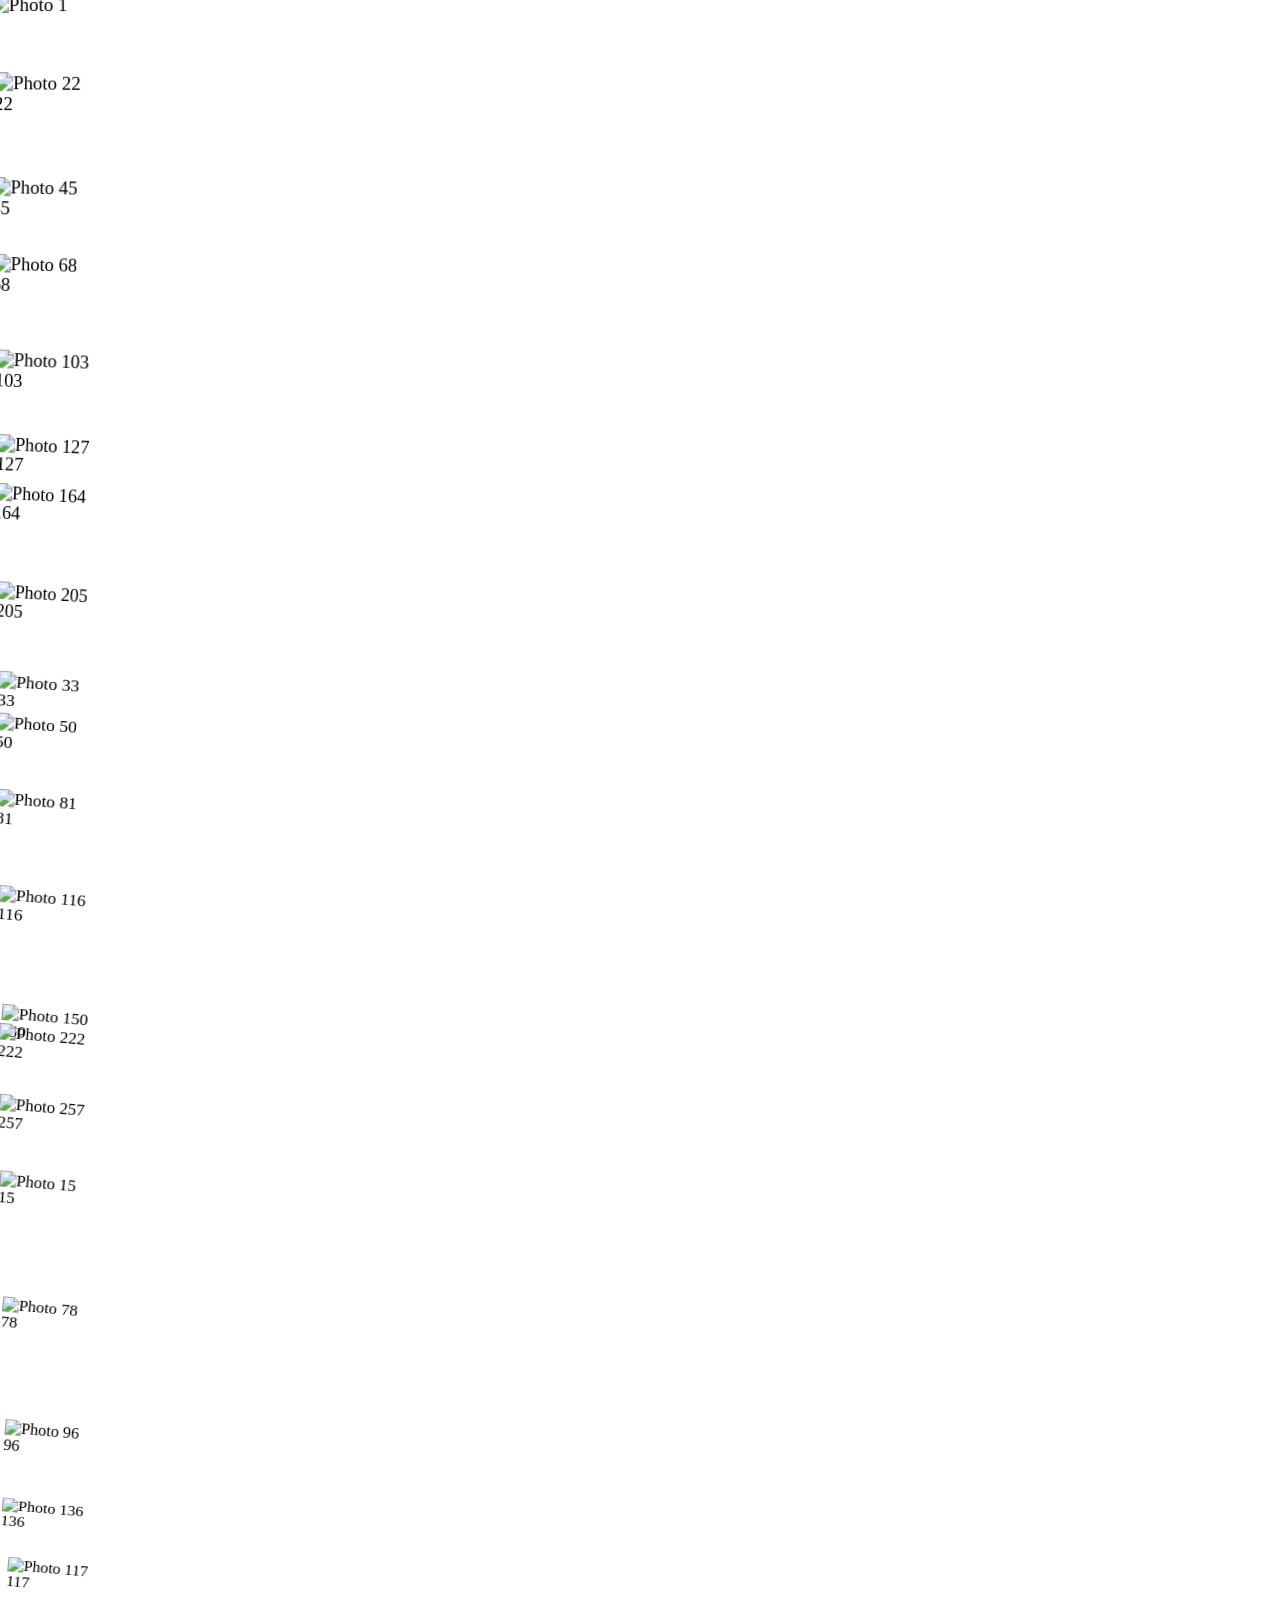
==== index.html @ 3340fa9d "Update and rename test2.html to index.html" ====
<!DOCTYPE html>
<html lang="ko">
<head>
    <meta charset="UTF-8">
    <meta name="viewport" content="width=device-width, initial-scale=1.0">
    <title>인터랙티브 포토 갤러리</title>
   
</head>
<body>
    <div class="loading">갤러리를 준비중입니다...</div>
    <div class="custom-cursor"></div>
    
    <div class="container">
        <div class="background"></div>
        <div class="photo-container" id="photoContainer">
            <!-- 사진들이 여기에 동적으로 추가됩니다 -->
        </div>
    </div>

    <script>
        // 샘플 이미지 데이터 (실제로는 여러분의 이미지로 교체해주세요)
        const photos = [
            { src: 'https://picsum.photos/120/90?random=1', number: 1 },
            { src: 'https://picsum.photos/100/120?random=2', number: 22 },
            { src: 'https://picsum.photos/110/80?random=3', number: 45 },
            { src: 'https://picsum.photos/90/110?random=4', number: 68 },
            { src: 'https://picsum.photos/130/95?random=5', number: 103 },
            { src: 'https://picsum.photos/105/125?random=6', number: 127 },
            { src: 'https://picsum.photos/125/85?random=7', number: 164 },
            { src: 'https://picsum.photos/95/105?random=8', number: 205 },
            { src: 'https://picsum.photos/115/95?random=9', number: 33 },
            { src: 'https://picsum.photos/100/100?random=10', number: 50 },
            { src: 'https://picsum.photos/120/110?random=11', number: 81 },
            { src: 'https://picsum.photos/110/90?random=12', number: 116 },
            { src: 'https://picsum.photos/105/115?random=13', number: 150 },
            { src: 'https://picsum.photos/125/100?random=14', number: 222 },
            { src: 'https://picsum.photos/90/120?random=15', number: 257 },
            { src: 'https://picsum.photos/135/85?random=16', number: 15 },
            { src: 'https://picsum.photos/100/95?random=17', number: 78 },
            { src: 'https://picsum.photos/115/105?random=18', number: 96 },
            { src: 'https://picsum.photos/95/125?random=19', number: 117 },
            { src: 'https://picsum.photos/120/80?random=20', number: 136 }
        ];

        let mouseX = 0;
        let mouseY = 0;
        let currentX = 0;
        let currentY = 0;

        // DOM 요소들
        const photoContainer = document.getElementById('photoContainer');
        const background = document.querySelector('.background');
        const cursor = document.querySelector('.custom-cursor');
        const loading = document.querySelector('.loading');

        // 사진 생성 함수
        function createPhoto(photoData, index) {
            const photo = document.createElement('div');
            photo.className = 'photo';
            
            // 3D 공간에서의 랜덤 위치 설정
            const x = Math.random() * (window.innerWidth - 150);
            const y = Math.random() * (window.innerHeight - 150);
            const z = Math.random() * 300 - 150; // -150px ~ 150px 깊이
            
            photo.style.left = x + 'px';
            photo.style.top = y + 'px';
            photo.style.width = photoData.src.includes('120/90') ? '120px' : 
                              photoData.src.includes('100/120') ? '100px' : '110px';
            photo.style.height = photoData.src.includes('120/90') ? '90px' : 
                               photoData.src.includes('100/120') ? '120px' : '90px';
            
            // 초기 3D 변환 적용
            photo.style.transform = `translateZ(${z}px) rotateY(${Math.random() * 20 - 10}deg) rotateX(${Math.random() * 10 - 5}deg)`;
            
            photo.innerHTML = `
                <img src="${photoData.src}" alt="Photo ${photoData.number}" loading="lazy">
                <div class="photo-number">${photoData.number}</div>
            `;
            
            // 각 사진마다 다른 움직임 속도와 3D 속성 설정
            photo.dataset.speed = (Math.random() * 0.8 + 0.4).toFixed(2);
            photo.dataset.initialZ = z;
            photo.dataset.rotateSpeed = (Math.random() * 0.5 + 0.2).toFixed(2);
            
            return photo;
        }

        // 사진들을 DOM에 추가
        function initializePhotos() {
            photos.forEach((photoData, index) => {
                const photo = createPhoto(photoData, index);
                photoContainer.appendChild(photo);
            });
            
            // 로딩 메시지 제거
            setTimeout(() => {
                loading.style.display = 'none';
            }, 1000);
        }

        // 마우스 움직임 처리
        function handleMouseMove(e) {
            mouseX = e.clientX;
            mouseY = e.clientY;
            
            // 커스텀 커서 위치 업데이트
            cursor.style.left = mouseX - 10 + 'px';
            cursor.style.top = mouseY - 10 + 'px';
        }

        // 애니메이션 루프
        function animate() {
            // 부드러운 움직임을 위한 보간
            currentX += (mouseX - currentX) * 0.03;
            currentY += (mouseY - currentY) * 0.03;
            
            // 배경 3D 움직임
            const bgMoveX = (currentX - window.innerWidth / 2) * 0.05;
            const bgMoveY = (currentY - window.innerHeight / 2) * 0.05;
            const bgRotateY = (currentX - window.innerWidth / 2) * 0.02;
            const bgRotateX = -(currentY - window.innerHeight / 2) * 0.01;
            
            background.style.transform = `
                translate3d(${bgMoveX}px, ${bgMoveY}px, 0px) 
                rotateX(${bgRotateX}deg) 
                rotateY(${bgRotateY}deg)
            `;
            
            // 각 사진들의 3D 패럴랙스 효과
            const allPhotos = document.querySelectorAll('.photo');
            allPhotos.forEach((photo, index) => {
                const speed = parseFloat(photo.dataset.speed);
                const rotateSpeed = parseFloat(photo.dataset.rotateSpeed);
                const initialZ = parseFloat(photo.dataset.initialZ);
                const rect = photo.getBoundingClientRect();
                const centerX = rect.left + rect.width / 2;
                const centerY = rect.top + rect.height / 2;
                
                // 마우스와의 거리에 따른 3D 움직임 계산
                const deltaX = (currentX - centerX) * speed * 0.15;
                const deltaY = (currentY - centerY) * speed * 0.15;
                const deltaZ = Math.sin((currentX + currentY + index * 100) * 0.001) * 50;
                
                // 3D 회전 효과 (더 강화)
                const rotateX = (currentY - centerY) * rotateSpeed * 0.03;
                const rotateY = (currentX - centerX) * rotateSpeed * 0.05;
                const rotateZ = Math.sin((currentX + index * 50) * 0.002) * 5;
                
                // 마우스 거리에 따른 스케일 효과
                const distance = Math.sqrt(
                    Math.pow(currentX - centerX, 2) + Math.pow(currentY - centerY, 2)
                );
                const maxDistance = Math.sqrt(Math.pow(window.innerWidth, 2) + Math.pow(window.innerHeight, 2));
                const scaleEffect = 1 + (1 - distance / maxDistance) * 0.2;
                
                photo.style.transform = `
                    translate3d(${deltaX}px, ${deltaY}px, ${initialZ + deltaZ}px) 
                    rotateX(${rotateX}deg) 
                    rotateY(${rotateY}deg)
                    rotateZ(${rotateZ}deg)
                    scale(${scaleEffect})
                `;
            });
            
            requestAnimationFrame(animate);
        }

        // 이벤트 리스너 등록
        document.addEventListener('mousemove', handleMouseMove);
        
        // 페이지 로드 시 초기화
        window.addEventListener('load', () => {
            initializePhotos();
            animate();
        });

        // 창 크기 변경 시 사진 위치 재조정
        window.addEventListener('resize', () => {
            const allPhotos = document.querySelectorAll('.photo');
            allPhotos.forEach(photo => {
                const x = Math.random() * (window.innerWidth - 150);
                const y = Math.random() * (window.innerHeight - 150);
                photo.style.left = x + 'px';
                photo.style.top = y + 'px';
            });
        });
    </script>
</body>
</html>
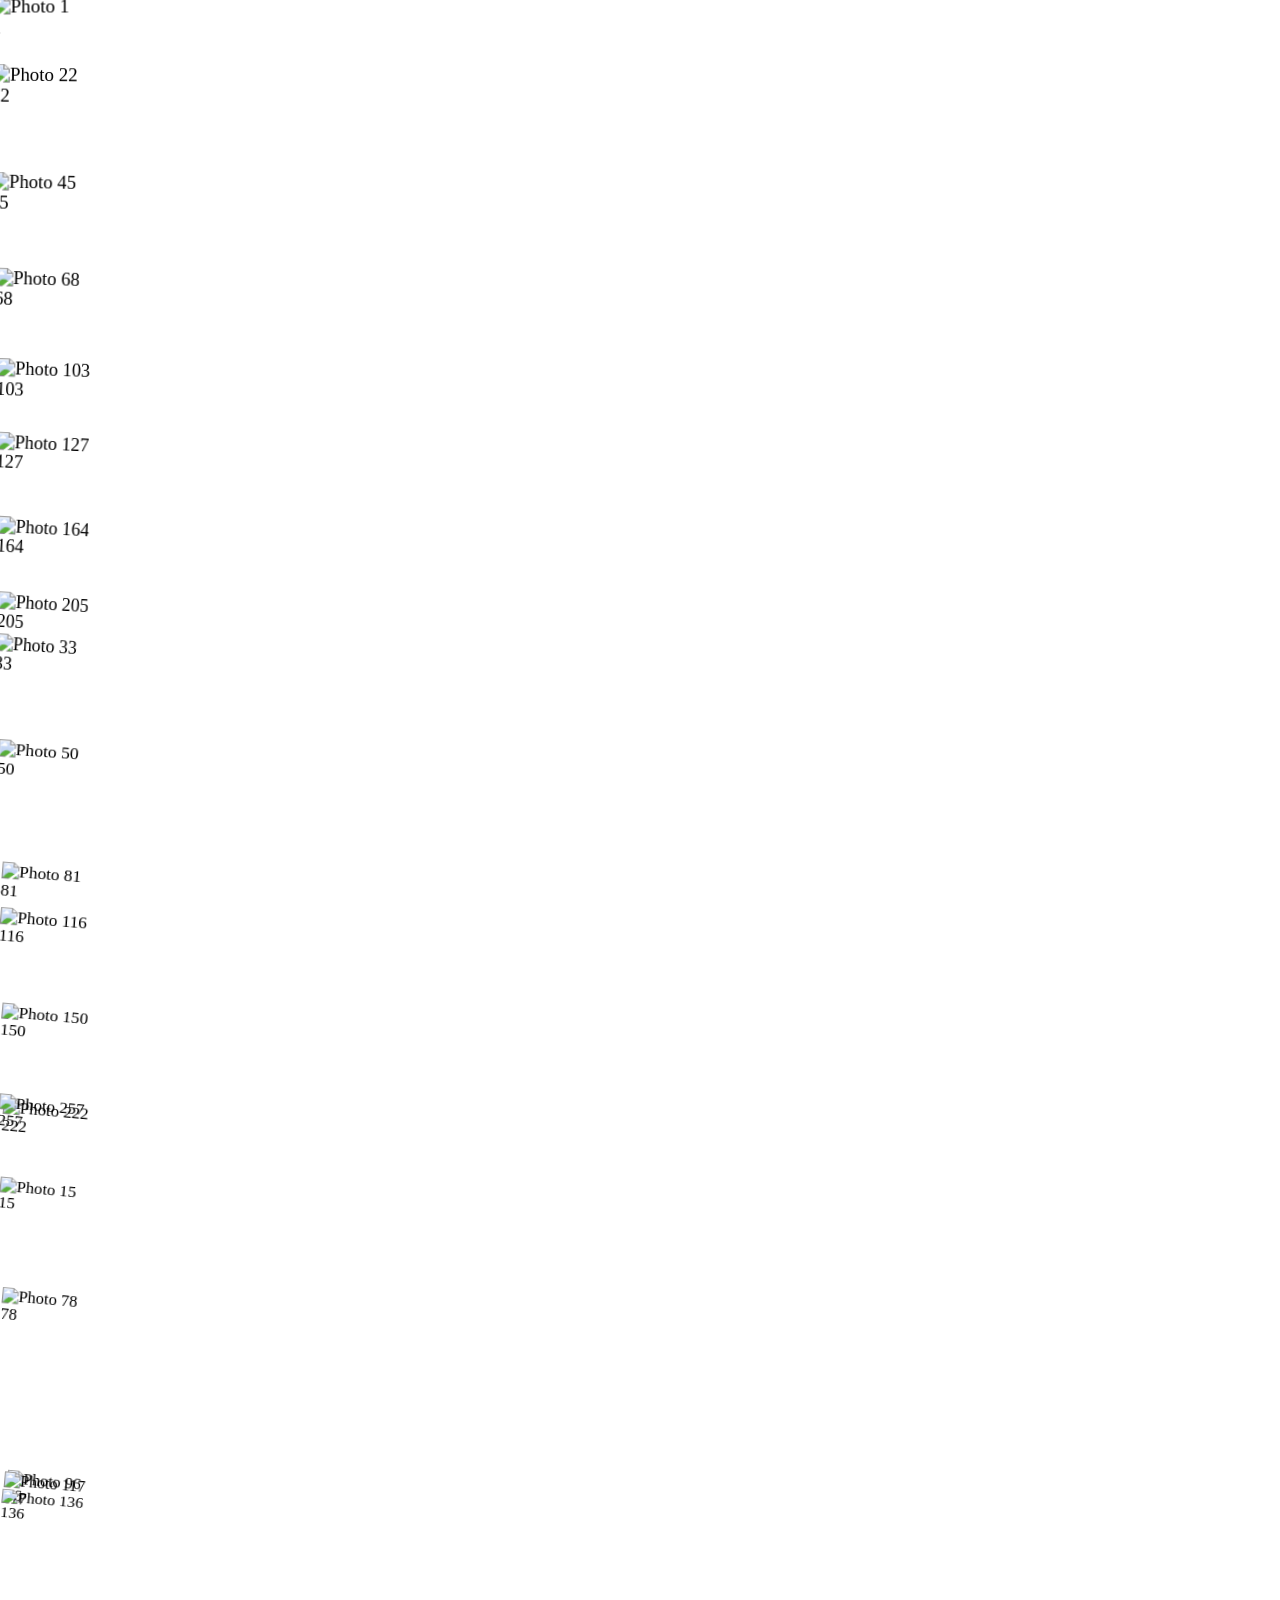
==== commit 26a00ac5: "Update index.html" ====
--- a/index.html
+++ b/index.html
@@ -3,11 +3,11 @@
 <head>
     <meta charset="UTF-8">
     <meta name="viewport" content="width=device-width, initial-scale=1.0">
-    <title>인터랙티브 포토 갤러리</title>
+    <title>supernormalgirls</title>
    
 </head>
 <body>
-    <div class="loading">갤러리를 준비중입니다...</div>
+    <div class="loading">...</div>
     <div class="custom-cursor"></div>
     
     <div class="container">
@@ -18,7 +18,7 @@
     </div>
 
     <script>
-        // 샘플 이미지 데이터 (실제로는 여러분의 이미지로 교체해주세요)
+        // 샘플 이미지 데이터
         const photos = [
             { src: 'https://picsum.photos/120/90?random=1', number: 1 },
             { src: 'https://picsum.photos/100/120?random=2', number: 22 },
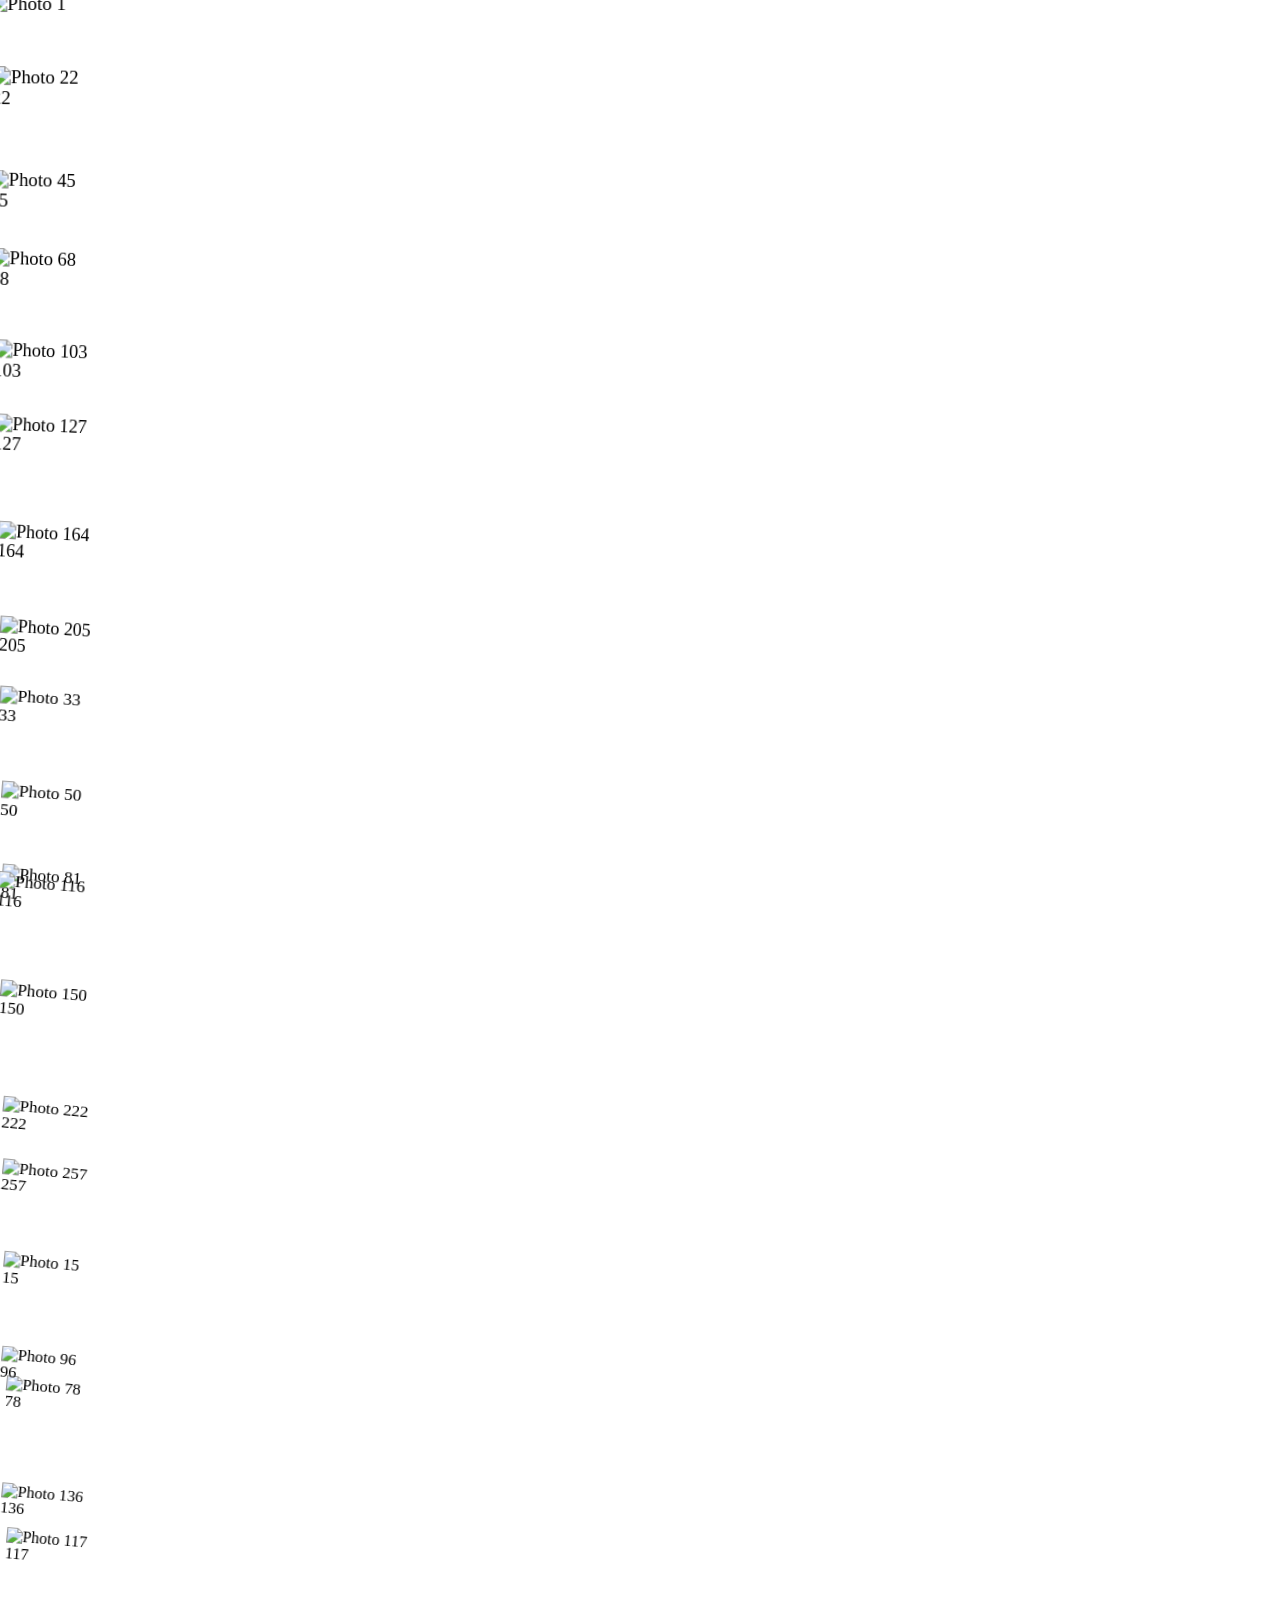
==== commit 1cebf066: "Update index.html" ====
--- a/index.html
+++ b/index.html
@@ -13,7 +13,7 @@
     <div class="container">
         <div class="background"></div>
         <div class="photo-container" id="photoContainer">
-            <!-- 사진들이 여기에 동적으로 추가됩니다 -->
+            <!-- 사진추가 -->
         </div>
     </div>
 
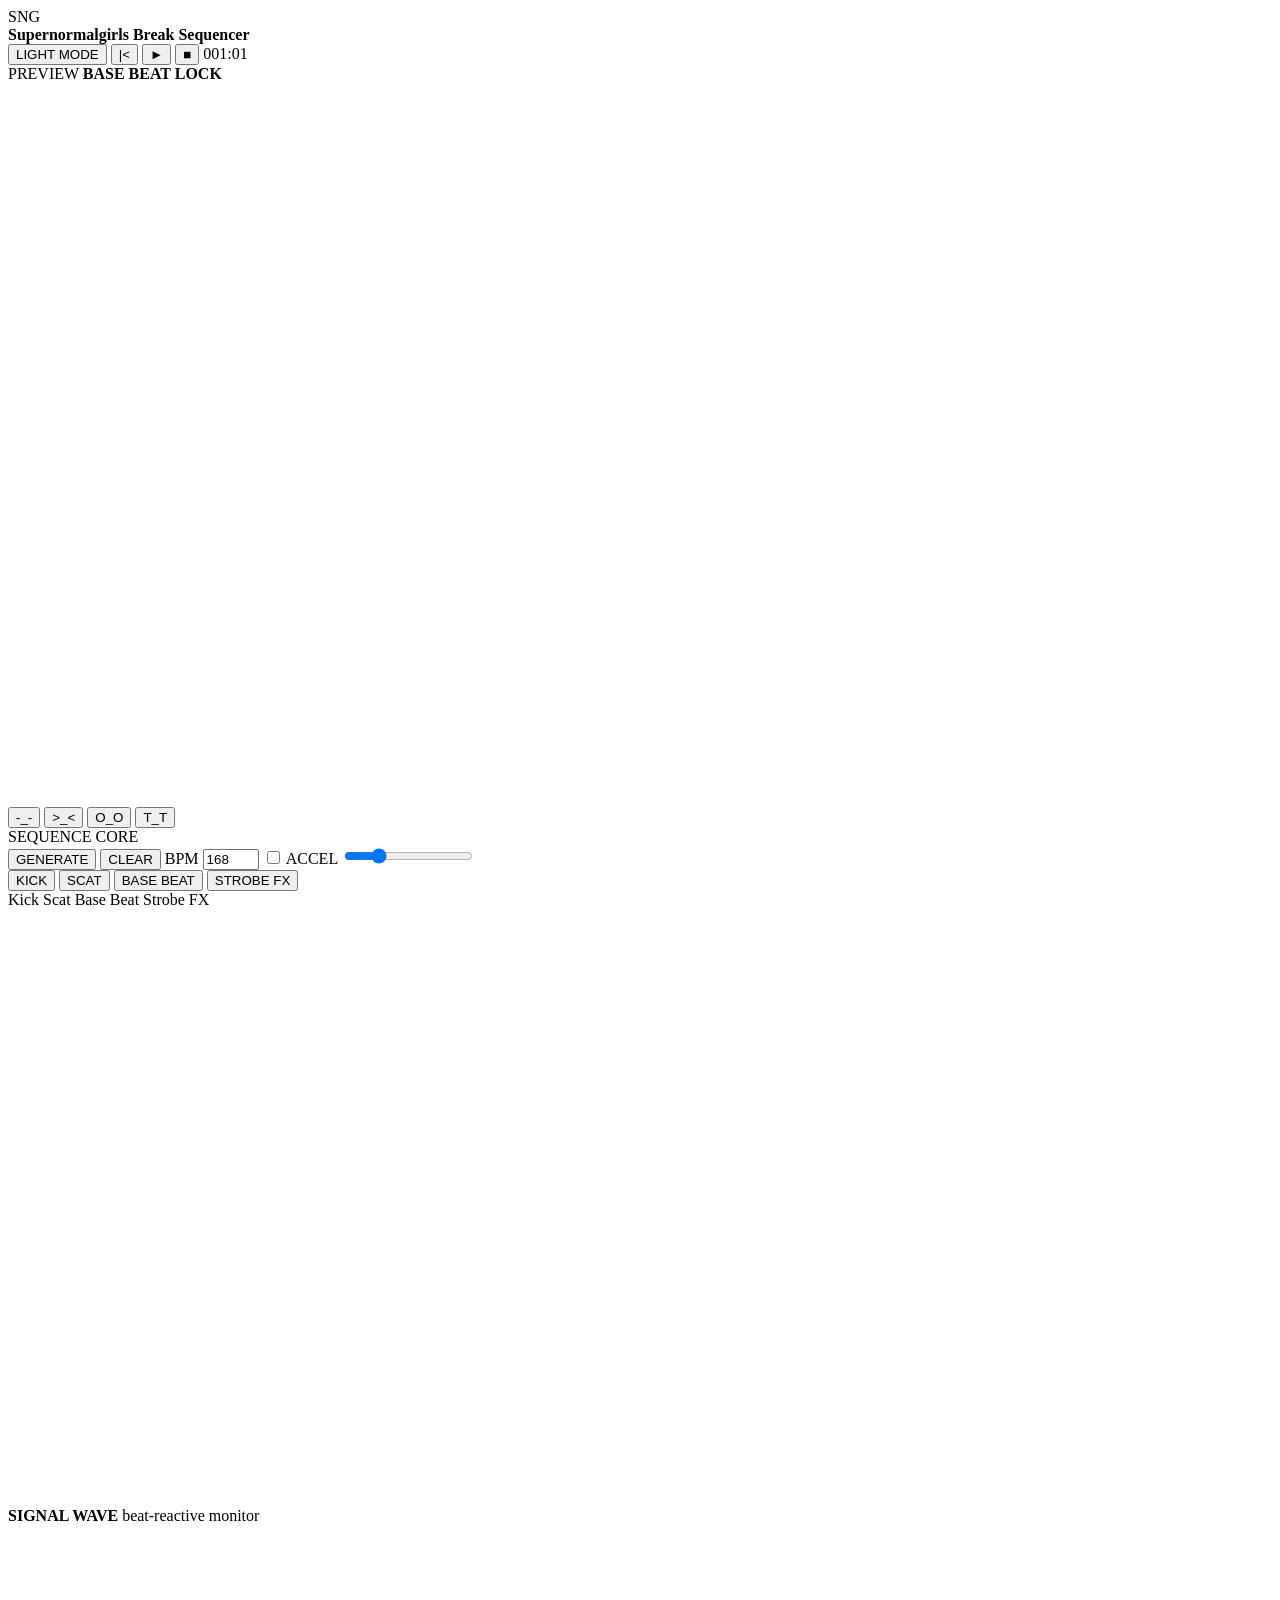
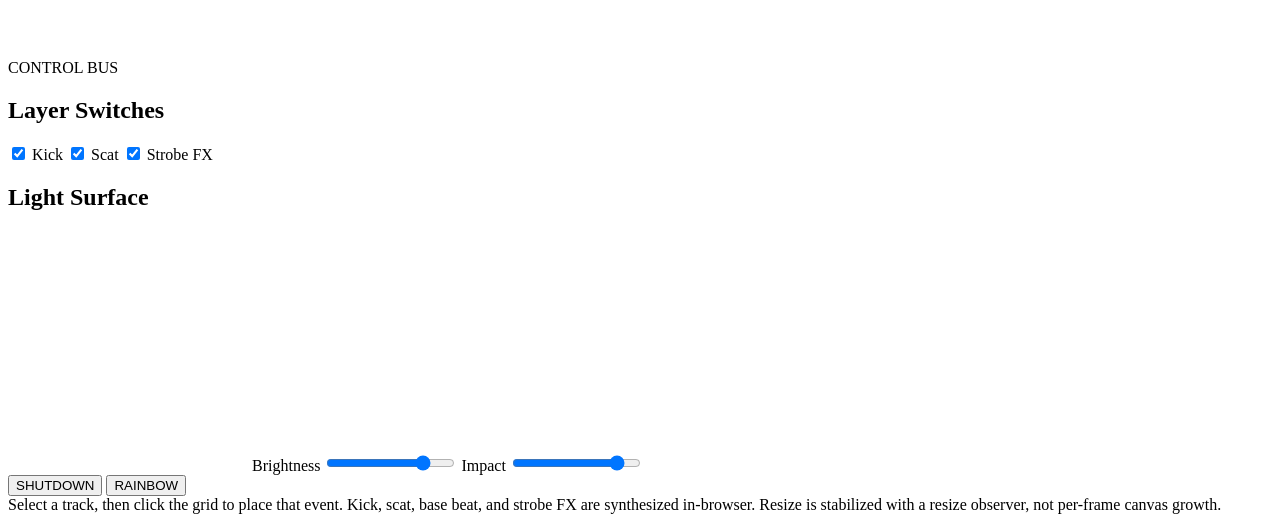
==== commit cb4f991c: "Update index.html" ====
--- a/index.html
+++ b/index.html
@@ -1,190 +1,127 @@
-<!DOCTYPE html>
+<!doctype html>
 <html lang="ko">
 <head>
-    <meta charset="UTF-8">
-    <meta name="viewport" content="width=device-width, initial-scale=1.0">
-    <title>supernormalgirls</title>
-   
+  <meta charset="utf-8">
+  <meta name="viewport" content="width=device-width, initial-scale=1">
+  <title>Supernormalgirls Break Sequencer</title>
+  <link rel="stylesheet" href="./styles.css">
 </head>
 <body>
-    <div class="loading">...</div>
-    <div class="custom-cursor"></div>
-    
-    <div class="container">
-        <div class="background"></div>
-        <div class="photo-container" id="photoContainer">
-            <!-- 사진추가 -->
+  <main class="app">
+    <header class="topbar">
+      <div class="brand">
+        <span class="mark">SNG</span>
+        <div>
+          <strong>Supernormalgirls Break Sequencer</strong>
         </div>
-    </div>
+      </div>
+      <div class="transport">
+        <button id="xpModeBtn" title="Light mode">LIGHT MODE</button>
+        <button id="rewindBtn" title="Rewind">|&lt;</button>
+        <button id="playBtn" class="primary icon-button" title="Play" aria-label="Play">&#9658;</button>
+        <button id="stopBtn" class="icon-button" title="Stop" aria-label="Stop">&#9632;</button>
+        <output id="timeReadout">001:01</output>
+      </div>
+    </header>
 
-    <script>
-        // 샘플 이미지 데이터
-        const photos = [
-            { src: 'https://picsum.photos/120/90?random=1', number: 1 },
-            { src: 'https://picsum.photos/100/120?random=2', number: 22 },
-            { src: 'https://picsum.photos/110/80?random=3', number: 45 },
-            { src: 'https://picsum.photos/90/110?random=4', number: 68 },
-            { src: 'https://picsum.photos/130/95?random=5', number: 103 },
-            { src: 'https://picsum.photos/105/125?random=6', number: 127 },
-            { src: 'https://picsum.photos/125/85?random=7', number: 164 },
-            { src: 'https://picsum.photos/95/105?random=8', number: 205 },
-            { src: 'https://picsum.photos/115/95?random=9', number: 33 },
-            { src: 'https://picsum.photos/100/100?random=10', number: 50 },
-            { src: 'https://picsum.photos/120/110?random=11', number: 81 },
-            { src: 'https://picsum.photos/110/90?random=12', number: 116 },
-            { src: 'https://picsum.photos/105/115?random=13', number: 150 },
-            { src: 'https://picsum.photos/125/100?random=14', number: 222 },
-            { src: 'https://picsum.photos/90/120?random=15', number: 257 },
-            { src: 'https://picsum.photos/135/85?random=16', number: 15 },
-            { src: 'https://picsum.photos/100/95?random=17', number: 78 },
-            { src: 'https://picsum.photos/115/105?random=18', number: 96 },
-            { src: 'https://picsum.photos/95/125?random=19', number: 117 },
-            { src: 'https://picsum.photos/120/80?random=20', number: 136 }
-        ];
+    <section class="main-grid">
+      <section class="preview-panel">
+        <div class="panel-head">
+          <span>PREVIEW</span>
+          <strong id="lightMode">BASE BEAT LOCK</strong>
+        </div>
+        <div class="preview-body">
+          <canvas id="stageCanvas" width="720" height="720" aria-label="character lighting preview"></canvas>
+          <div class="expression-bar" aria-label="expression controls">
+            <button class="expression-btn active" data-expression="normal">-_-</button>
+            <button class="expression-btn" data-expression="spark">&gt;_&lt;</button>
+            <button class="expression-btn" data-expression="shock">O_O</button>
+            <button class="expression-btn" data-expression="cry">T_T</button>
+          </div>
+        </div>
+      </section>
+      <div class="resize-handle" id="previewResize" role="separator" aria-label="resize preview panel"></div>
 
-        let mouseX = 0;
-        let mouseY = 0;
-        let currentX = 0;
-        let currentY = 0;
+      <section class="editor-panel">
+        <div class="panel-head sequence-head">
+          <span>SEQUENCE CORE</span>
+          <div class="sequence-tools">
+            <button id="randomizeBtn">GENERATE</button>
+            <button id="clearBtn">CLEAR</button>
+            <label>BPM <input id="bpmInput" type="number" min="70" max="240" value="168"></label>
+            <label><input id="accelerateOn" type="checkbox"> ACCEL</label>
+            <input id="accelerateRate" type="range" min="0" max="1" step="0.01" value="0.24" title="Acceleration rate">
+          </div>
+        </div>
+        <div class="track-tools" aria-label="track paint tools">
+          <button class="track-tool active" data-track="kick">KICK</button>
+          <button class="track-tool" data-track="scat">SCAT</button>
+          <button class="track-tool" data-track="beat">BASE BEAT</button>
+          <button class="track-tool" data-track="light">STROBE FX</button>
+        </div>
+        <div class="arrangement">
+          <div class="track-names">
+            <span>Kick</span>
+            <span>Scat</span>
+            <span>Base Beat</span>
+            <span>Strobe FX</span>
+          </div>
+          <canvas id="arrangeCanvas" width="1200" height="160"></canvas>
+        </div>
+        <div class="roll-wrap">
+          <div class="keys" id="keys"></div>
+          <canvas id="pianoCanvas" width="1160" height="430" aria-label="click or drag note grid"></canvas>
+        </div>
+        <div class="light-lane">
+          <div class="lane-label">
+            <strong>SIGNAL WAVE</strong>
+            <span>beat-reactive monitor</span>
+          </div>
+          <canvas id="automationCanvas" width="1160" height="130"></canvas>
+        </div>
+      </section>
 
-        // DOM 요소들
-        const photoContainer = document.getElementById('photoContainer');
-        const background = document.querySelector('.background');
-        const cursor = document.querySelector('.custom-cursor');
-        const loading = document.querySelector('.loading');
+      <aside class="control-panel">
+        <div class="panel-head">
+          <span>CONTROL BUS</span>
+        </div>
 
-        // 사진 생성 함수
-        function createPhoto(photoData, index) {
-            const photo = document.createElement('div');
-            photo.className = 'photo';
-            
-            // 3D 공간에서의 랜덤 위치 설정
-            const x = Math.random() * (window.innerWidth - 150);
-            const y = Math.random() * (window.innerHeight - 150);
-            const z = Math.random() * 300 - 150; // -150px ~ 150px 깊이
-            
-            photo.style.left = x + 'px';
-            photo.style.top = y + 'px';
-            photo.style.width = photoData.src.includes('120/90') ? '120px' : 
-                              photoData.src.includes('100/120') ? '100px' : '110px';
-            photo.style.height = photoData.src.includes('120/90') ? '90px' : 
-                               photoData.src.includes('100/120') ? '120px' : '90px';
-            
-            // 초기 3D 변환 적용
-            photo.style.transform = `translateZ(${z}px) rotateY(${Math.random() * 20 - 10}deg) rotateX(${Math.random() * 10 - 5}deg)`;
-            
-            photo.innerHTML = `
-                <img src="${photoData.src}" alt="Photo ${photoData.number}" loading="lazy">
-                <div class="photo-number">${photoData.number}</div>
-            `;
-            
-            // 각 사진마다 다른 움직임 속도와 3D 속성 설정
-            photo.dataset.speed = (Math.random() * 0.8 + 0.4).toFixed(2);
-            photo.dataset.initialZ = z;
-            photo.dataset.rotateSpeed = (Math.random() * 0.5 + 0.2).toFixed(2);
-            
-            return photo;
-        }
+        <section class="control-group">
+          <h2>Layer Switches</h2>
+          <label class="toggle-row">
+            <input id="kickOn" type="checkbox" checked>
+            <span>Kick</span>
+          </label>
+          <label class="toggle-row">
+            <input id="scatOn" type="checkbox" checked>
+            <span>Scat</span>
+          </label>
+          <label class="toggle-row">
+            <input id="lightCutOn" type="checkbox" checked>
+            <span>Strobe FX</span>
+          </label>
+        </section>
 
-        // 사진들을 DOM에 추가
-        function initializePhotos() {
-            photos.forEach((photoData, index) => {
-                const photo = createPhoto(photoData, index);
-                photoContainer.appendChild(photo);
-            });
-            
-            // 로딩 메시지 제거
-            setTimeout(() => {
-                loading.style.display = 'none';
-            }, 1000);
-        }
+        <section class="control-group">
+          <h2>Light Surface</h2>
+          <canvas id="colorWheel" width="240" height="240" aria-label="light color wheel"></canvas>
+          <label class="slider-row">Brightness <input id="lightPower" type="range" min="0" max="1" step="0.01" value="0.78"></label>
+          <label class="slider-row">Impact <input id="beatFlash" type="range" min="0" max="1" step="0.01" value="0.86"></label>
+          <div class="light-actions">
+            <button id="shutdownBtn" type="button">SHUTDOWN</button>
+            <button id="rainbowBtn" type="button">RAINBOW</button>
+          </div>
+        </section>
+      </aside>
+    </section>
 
-        // 마우스 움직임 처리
-        function handleMouseMove(e) {
-            mouseX = e.clientX;
-            mouseY = e.clientY;
-            
-            // 커스텀 커서 위치 업데이트
-            cursor.style.left = mouseX - 10 + 'px';
-            cursor.style.top = mouseY - 10 + 'px';
-        }
+    <footer class="status">
+      <span>Select a track, then click the grid to place that event.</span>
+      <span>Kick, scat, base beat, and strobe FX are synthesized in-browser.</span>
+      <span>Resize is stabilized with a resize observer, not per-frame canvas growth.</span>
+    </footer>
+  </main>
 
-        // 애니메이션 루프
-        function animate() {
-            // 부드러운 움직임을 위한 보간
-            currentX += (mouseX - currentX) * 0.03;
-            currentY += (mouseY - currentY) * 0.03;
-            
-            // 배경 3D 움직임
-            const bgMoveX = (currentX - window.innerWidth / 2) * 0.05;
-            const bgMoveY = (currentY - window.innerHeight / 2) * 0.05;
-            const bgRotateY = (currentX - window.innerWidth / 2) * 0.02;
-            const bgRotateX = -(currentY - window.innerHeight / 2) * 0.01;
-            
-            background.style.transform = `
-                translate3d(${bgMoveX}px, ${bgMoveY}px, 0px) 
-                rotateX(${bgRotateX}deg) 
-                rotateY(${bgRotateY}deg)
-            `;
-            
-            // 각 사진들의 3D 패럴랙스 효과
-            const allPhotos = document.querySelectorAll('.photo');
-            allPhotos.forEach((photo, index) => {
-                const speed = parseFloat(photo.dataset.speed);
-                const rotateSpeed = parseFloat(photo.dataset.rotateSpeed);
-                const initialZ = parseFloat(photo.dataset.initialZ);
-                const rect = photo.getBoundingClientRect();
-                const centerX = rect.left + rect.width / 2;
-                const centerY = rect.top + rect.height / 2;
-                
-                // 마우스와의 거리에 따른 3D 움직임 계산
-                const deltaX = (currentX - centerX) * speed * 0.15;
-                const deltaY = (currentY - centerY) * speed * 0.15;
-                const deltaZ = Math.sin((currentX + currentY + index * 100) * 0.001) * 50;
-                
-                // 3D 회전 효과 (더 강화)
-                const rotateX = (currentY - centerY) * rotateSpeed * 0.03;
-                const rotateY = (currentX - centerX) * rotateSpeed * 0.05;
-                const rotateZ = Math.sin((currentX + index * 50) * 0.002) * 5;
-                
-                // 마우스 거리에 따른 스케일 효과
-                const distance = Math.sqrt(
-                    Math.pow(currentX - centerX, 2) + Math.pow(currentY - centerY, 2)
-                );
-                const maxDistance = Math.sqrt(Math.pow(window.innerWidth, 2) + Math.pow(window.innerHeight, 2));
-                const scaleEffect = 1 + (1 - distance / maxDistance) * 0.2;
-                
-                photo.style.transform = `
-                    translate3d(${deltaX}px, ${deltaY}px, ${initialZ + deltaZ}px) 
-                    rotateX(${rotateX}deg) 
-                    rotateY(${rotateY}deg)
-                    rotateZ(${rotateZ}deg)
-                    scale(${scaleEffect})
-                `;
-            });
-            
-            requestAnimationFrame(animate);
-        }
-
-        // 이벤트 리스너 등록
-        document.addEventListener('mousemove', handleMouseMove);
-        
-        // 페이지 로드 시 초기화
-        window.addEventListener('load', () => {
-            initializePhotos();
-            animate();
-        });
-
-        // 창 크기 변경 시 사진 위치 재조정
-        window.addEventListener('resize', () => {
-            const allPhotos = document.querySelectorAll('.photo');
-            allPhotos.forEach(photo => {
-                const x = Math.random() * (window.innerWidth - 150);
-                const y = Math.random() * (window.innerHeight - 150);
-                photo.style.left = x + 'px';
-                photo.style.top = y + 'px';
-            });
-        });
-    </script>
+  <script src="./script.js"></script>
 </body>
 </html>
